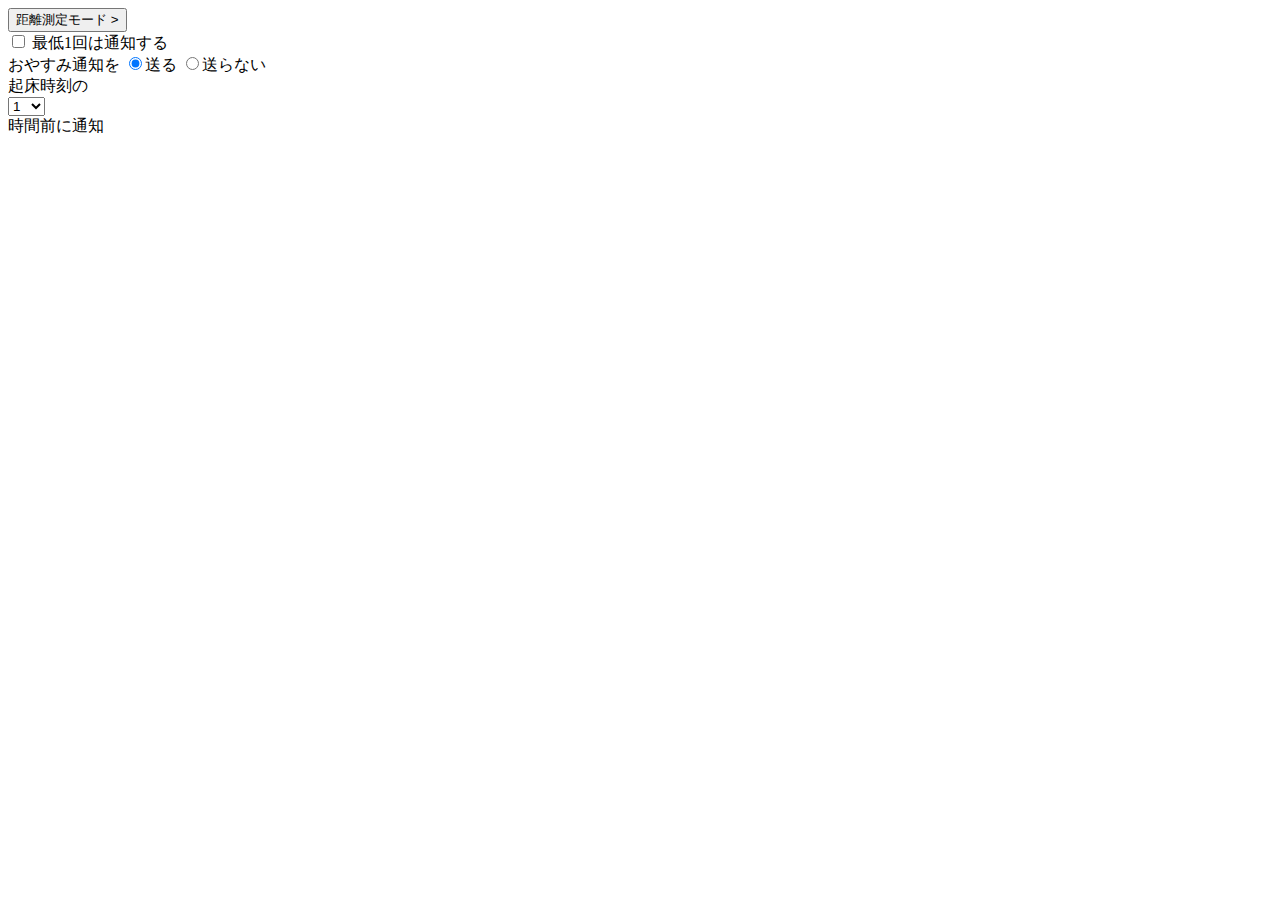
==== config.html @ 59de4886 "aaaaaaaaaaaaaaaaa" ====
<!DOCTYPE html>
<html lang="ja">
<head>
    <meta charset="UTF-8">
    <meta name="viewport" content="width=device-width, initial-scale=1.0">
    <script src="./script/main.js"></script>
    <title>Document</title>
</head>
<body>
    <button type="button" onclick="location.href='./measure.html'">距離測定モード         ></button>
    <br>
    <input type="checkbox" id="sound" name="sound" />
    <label for="sound">最低1回は通知する</label>
    <br>

    <!-- 起床予定時間の設定した時間前におやすみ通知を送る -->
     おやすみ通知を
     <input type="radio" name="sleepNotify" checked="checked" value="send" onclick="displayTime()">送る
    <input type="radio" name="sleepNotify" value="noSend" onclick="hiddenTime()">送らない

    <div id="sleepNotifyTime">
        <nobr>起床時刻の
            <form action="#" method="post">
                <select name="notifyTime">
                    <option value="1">1</option>
                    <option value="2">2</option>
                    <option value="3">3</option>
                    <option value="4">4</option>
                    <option value="5">5</option>
                    <option value="6">6</option>
                    <option value="7">7</option>
                    <option value="7">7</option>
                    <option value="8">8</option>
                    <option value="9">9</option>
                    <option value="10">10</option>
                    <option value="11">11</option>
                    <option value="12">12</option>
                </select>
            </form>
        時間前に通知</nobr>
    </div>
</body>
</html>
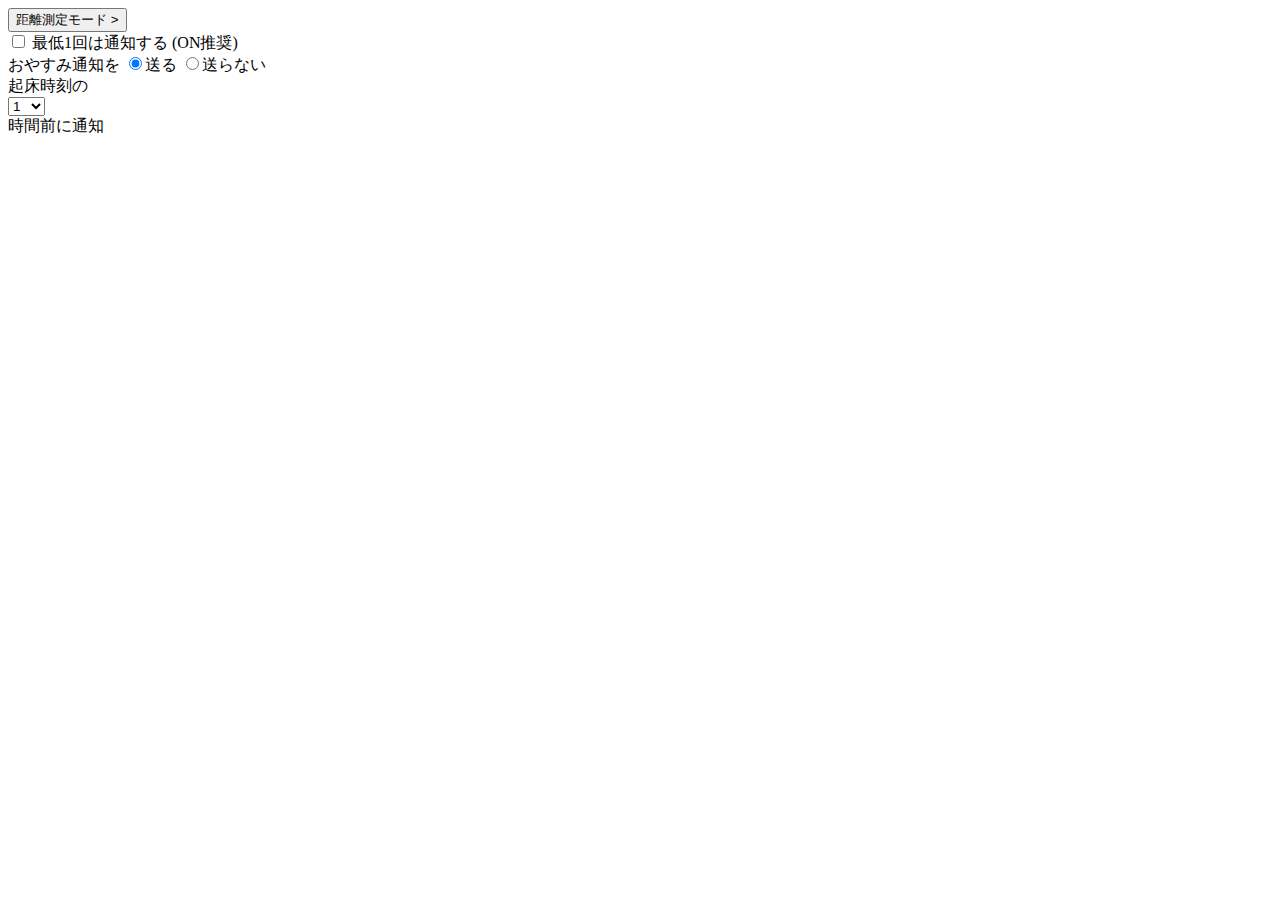
==== commit 47f3ea2f: "ファイル分別" ====
--- a/config.html
+++ b/config.html
@@ -3,14 +3,14 @@
 <head>
     <meta charset="UTF-8">
     <meta name="viewport" content="width=device-width, initial-scale=1.0">
-    <script src="./script/main.js"></script>
+    <script src="./main.js"></script>
     <title>Document</title>
 </head>
 <body>
     <button type="button" onclick="location.href='./measure.html'">距離測定モード         ></button>
     <br>
-    <input type="checkbox" id="sound" name="sound" />
-    <label for="sound">最低1回は通知する</label>
+    <input type="checkbox" id="firstOnceSound" name="firstOnceSound"/>
+    <label for="firstOnceSound">最低1回は通知する (ON推奨)</label>
     <br>
 
     <!-- 起床予定時間の設定した時間前におやすみ通知を送る -->
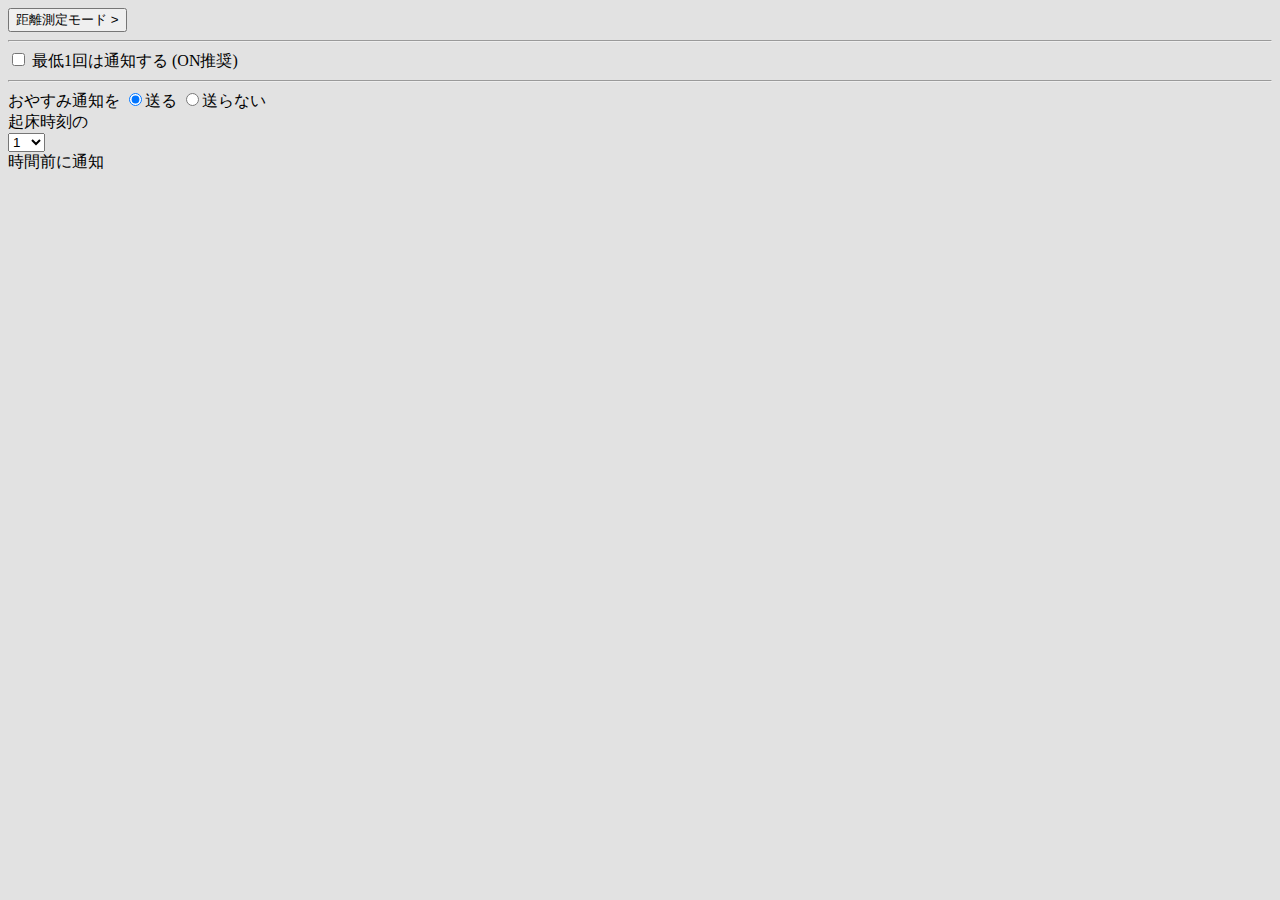
==== commit 1df46d51: "CSSちょいいじり" ====
--- a/config.html
+++ b/config.html
@@ -1,21 +1,22 @@
 <!DOCTYPE html>
 <html lang="ja">
 <head>
+    <link rel="stylesheet" type="text/css" href="./style.css">
     <meta charset="UTF-8">
     <meta name="viewport" content="width=device-width, initial-scale=1.0">
-    <script src="./main.js"></script>
+    <script src="./script/config.js"></script>
     <title>Document</title>
 </head>
 <body>
     <button type="button" onclick="location.href='./measure.html'">距離測定モード         ></button>
-    <br>
+    <br><hr>
     <input type="checkbox" id="firstOnceSound" name="firstOnceSound"/>
     <label for="firstOnceSound">最低1回は通知する (ON推奨)</label>
-    <br>
+    <br><hr>
 
     <!-- 起床予定時間の設定した時間前におやすみ通知を送る -->
      おやすみ通知を
-     <input type="radio" name="sleepNotify" checked="checked" value="send" onclick="displayTime()">送る
+    <input type="radio" name="sleepNotify" checked="checked" value="send" onclick="displayTime()">送る
     <input type="radio" name="sleepNotify" value="noSend" onclick="hiddenTime()">送らない
 
     <div id="sleepNotifyTime">
--- a/style.css
+++ b/style.css
@@ -0,0 +1,24 @@
+body {
+    background-color: rgb(226, 226, 226);
+}
+
+#header {
+    position: relative;
+    display: table;
+    width: 100%;
+    height: 100px;
+    margin: 0 auto;
+    border: dashed 2px rgb(126, 126, 126);
+}
+
+#header h1 {
+    display: table-cell;
+	width: 100%;
+    text-align: center;
+    vertical-align: middle;
+
+    color: rgb(67, 67, 67);
+    text-shadow: 1px 1px 2px silver;
+    font-family: "HGP創英角ｺﾞｼｯｸUB";
+    font-size: 50px;
+}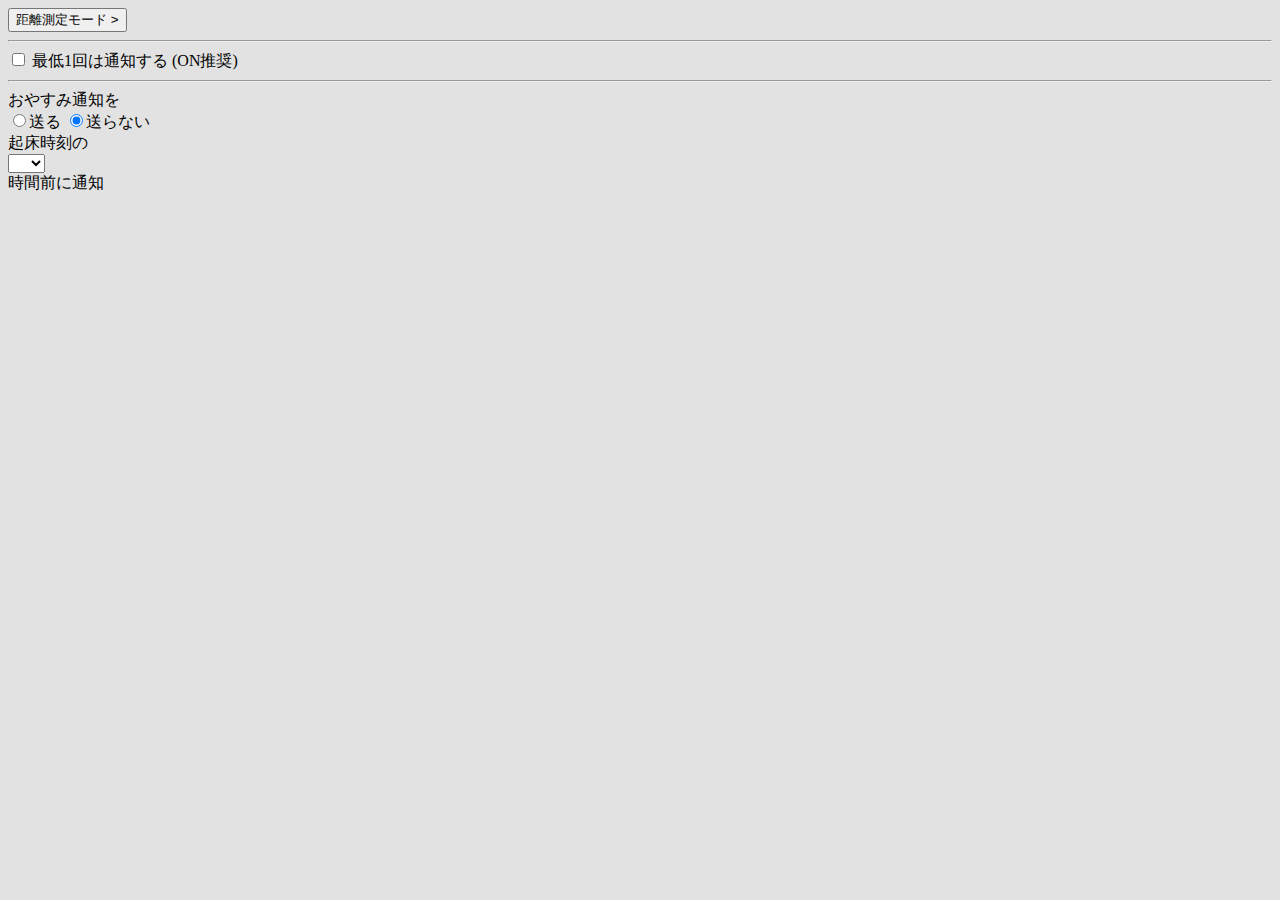
==== commit b09f5921: "設定の保存機能追加" ====
--- a/config.html
+++ b/config.html
@@ -16,20 +16,21 @@
 
     <!-- 起床予定時間の設定した時間前におやすみ通知を送る -->
      おやすみ通知を
-    <input type="radio" name="sleepNotify" checked="checked" value="send" onclick="displayTime()">送る
-    <input type="radio" name="sleepNotify" value="noSend" onclick="hiddenTime()">送らない
+     <form id="sleepNotify">
+        <input type="radio" name="sleepNotify" checked="checked" value="send" onclick="displayTime()">送る
+        <input type="radio" name="sleepNotify" value="noSend" onclick="hiddenTime()">送らない
+    </form>
 
-    <div id="sleepNotifyTime">
+    <div id="selectList">
         <nobr>起床時刻の
             <form action="#" method="post">
-                <select name="notifyTime">
+                <select name="notifyTime" id="sleepNotifyTime">
                     <option value="1">1</option>
                     <option value="2">2</option>
                     <option value="3">3</option>
                     <option value="4">4</option>
                     <option value="5">5</option>
                     <option value="6">6</option>
-                    <option value="7">7</option>
                     <option value="7">7</option>
                     <option value="8">8</option>
                     <option value="9">9</option>
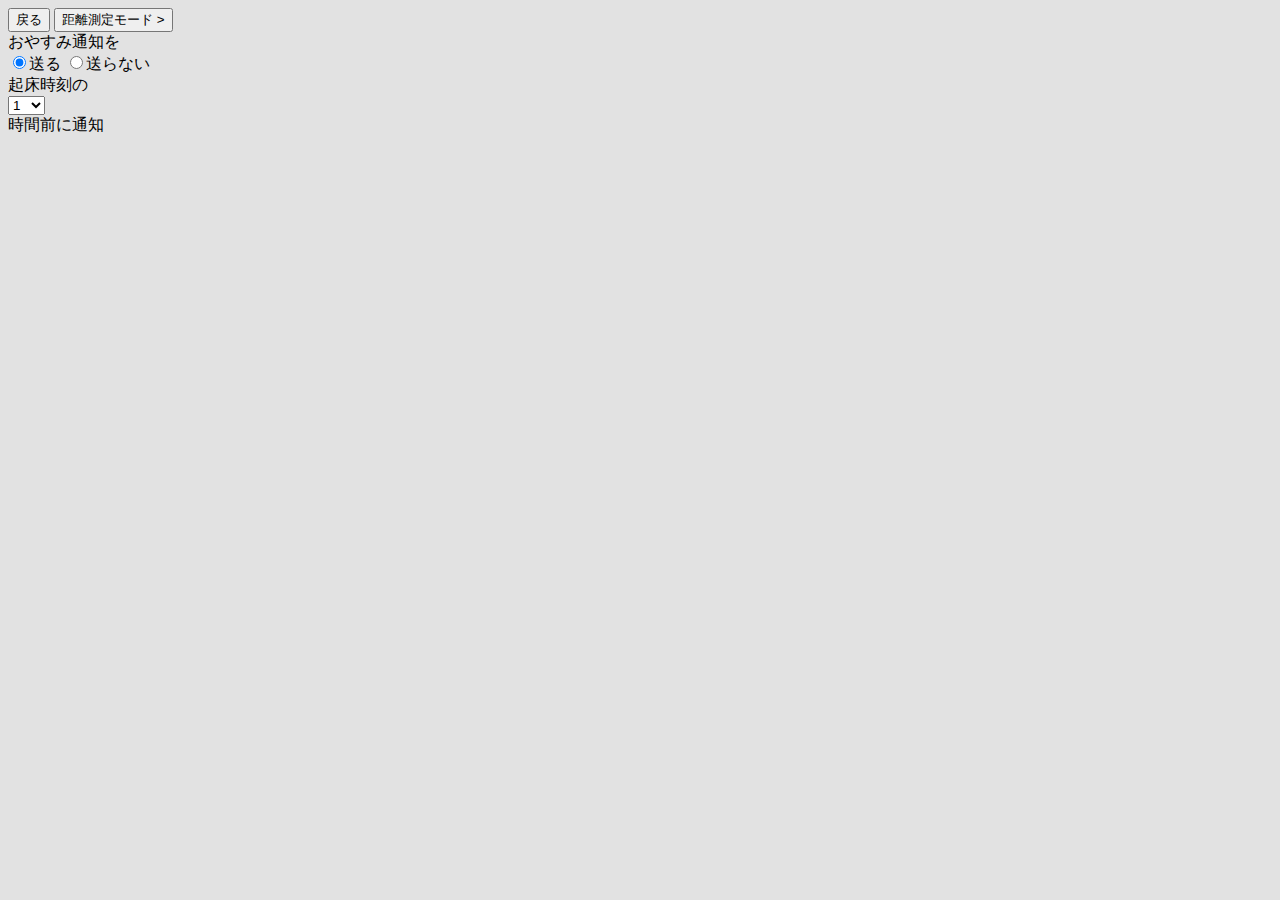
==== commit 040e76e0: "index ui" ====
--- a/config.html
+++ b/config.html
@@ -8,11 +8,9 @@
     <title>Document</title>
 </head>
 <body>
+    <button type="button" onclick="location.href='./index.html'">戻る</button>
     <button type="button" onclick="location.href='./measure.html'">距離測定モード         ></button>
-    <br><hr>
-    <input type="checkbox" id="firstOnceSound" name="firstOnceSound"/>
-    <label for="firstOnceSound">最低1回は通知する (ON推奨)</label>
-    <br><hr>
+    <br>
 
     <!-- 起床予定時間の設定した時間前におやすみ通知を送る -->
      おやすみ通知を
--- a/style.css
+++ b/style.css
@@ -1,5 +1,8 @@
 body {
     background-color: rgb(226, 226, 226);
+}
+.center {
+    text-align: center;
 }
 
 #header {
@@ -21,4 +24,49 @@
     text-shadow: 1px 1px 2px silver;
     font-family: "HGP創英角ｺﾞｼｯｸUB";
     font-size: 50px;
+}
+
+.switch-checkbox {
+    margin-bottom: 0rem;
+}
+
+.switch-checkbox input[type=checkbox] {
+    position: relative;
+    cursor: pointer;
+    width: 3.5rem;
+    height: 1.9rem;
+    margin-top: 0.2rem;
+    border-radius: 60px;
+    background-color: #ddd;
+    -webkit-appearance: none;
+    -moz-appearance: none;
+    appearance: none;
+    vertical-align: middle;
+    transition: .5s;
+}
+
+.switch-checkbox input[type=checkbox]::before {
+    position: absolute;
+    top: .2rem;
+    left: .2rem;
+    width: 1.5rem;
+    height: 1.5rem;
+    box-sizing: border-box;
+    border-radius: 50%;
+    background: white;
+    color: black;
+    content: '';
+    transition: .3s ease;
+}
+
+.switch-checkbox input[type=checkbox]:checked {
+    background: #1ff210;
+}
+
+.switch-checkbox input[type=checkbox]:checked::before {
+    left: 1.8rem;
+}
+
+.switch-checkbox label {
+    margin-left: 1rem;
 }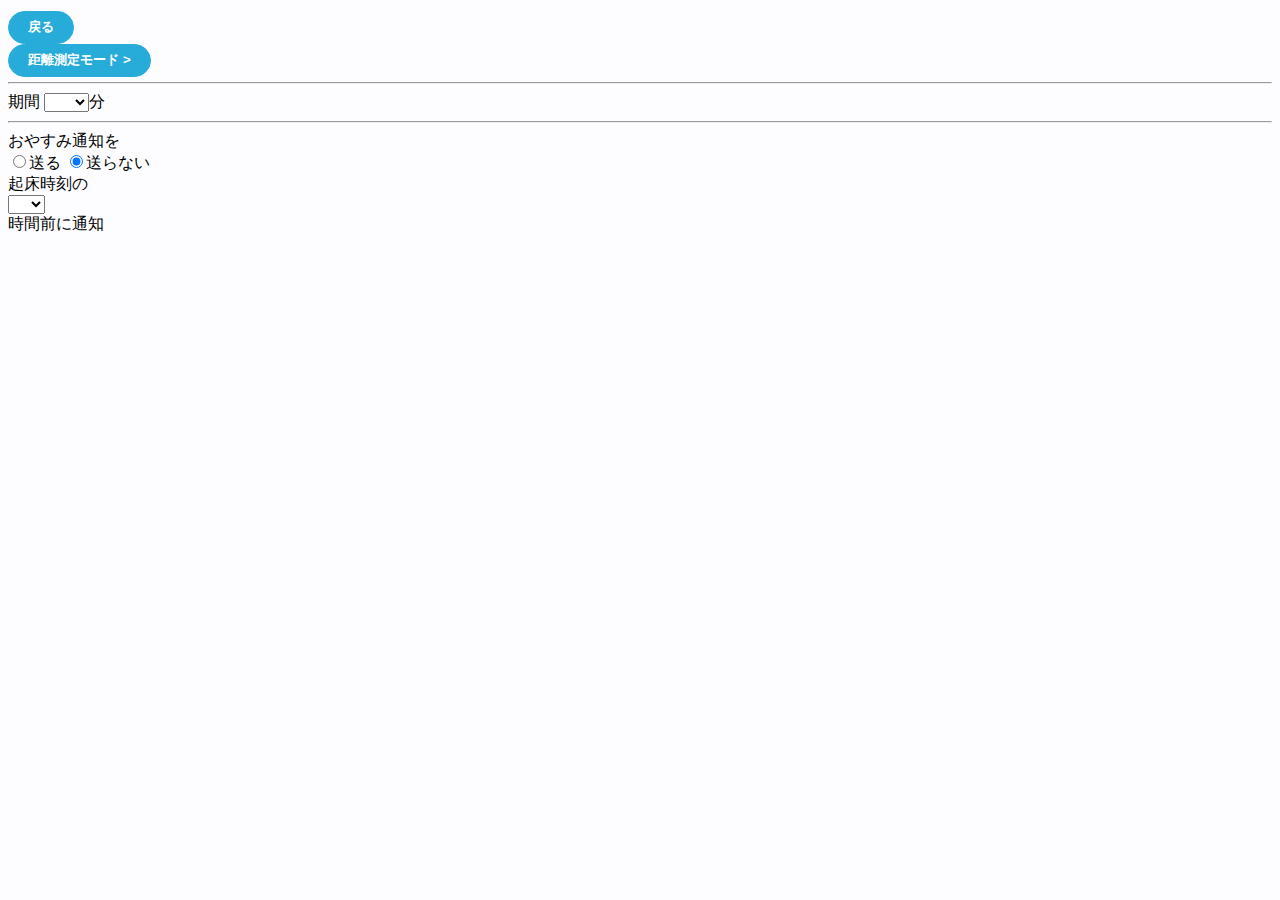
==== commit b5c396e5: "index2.0" ====
--- a/config.html
+++ b/config.html
@@ -10,8 +10,34 @@
 <body>
     <button type="button" onclick="location.href='./index.html'">戻る</button>
     <button type="button" onclick="location.href='./measure.html'">距離測定モード         ></button>
+    <hr>
+    期間
+    <select id="rangeSelect">
+        <option value="5">5</option>
+        <option value="10">10</option>
+        <option value="15">15</option>
+        <option value="20">20</option>
+        <option value="25">25</option>
+        <option value="30">30</option>
+        <option value="35">35</option>
+        <option value="40">40</option>
+        <option value="45">45</option>
+        <option value="50">50</option>
+        <option value="55">55</option>
+        <option value="60" selected>60</option>
+        <option value="65">65</option>
+        <option value="70">70</option>
+        <option value="75">75</option>
+        <option value="80">80</option>
+        <option value="95">95</option>
+        <option value="100">100</option>
+        <option value="105">105</option>
+        <option value="110">110</option>
+        <option value="115">115</option>
+        <option value="120">120</option>
+    </select>分
     <br>
-
+    <hr>
     <!-- 起床予定時間の設定した時間前におやすみ通知を送る -->
      おやすみ通知を
      <form id="sleepNotify">
--- a/style.css
+++ b/style.css
@@ -1,5 +1,9 @@
-body {
-    background-color: rgb(226, 226, 226);
+body
+{
+    background-color: rgb(253, 253, 255);
+}
+.center {
+    text-align: center;
 }
 .center {
     text-align: center;
@@ -8,21 +12,22 @@
 #header {
     position: relative;
     display: table;
-    width: 100%;
-    height: 100px;
+    width:  95%;
+    height: 160px;
     margin: 0 auto;
-    border: dashed 2px rgb(126, 126, 126);
+    background-image: linear-gradient(350deg, rgb(14, 12, 24), rgb(113, 103, 205));
+	/*<h1>pwa</h1>を<header>で囲むとグラデーションの背景がつく*/
 }
-
-#header h1 {
+h1
+{
     display: table-cell;
 	width: 100%;
     text-align: center;
     vertical-align: middle;
 
-    color: rgb(67, 67, 67);
+    color: rgb(255, 255, 255);
     text-shadow: 1px 1px 2px silver;
-    font-family: "HGP創英角ｺﾞｼｯｸUB";
+    font-family: "Comic Sans MS";
     font-size: 50px;
 }
 
@@ -69,4 +74,106 @@
 
 .switch-checkbox label {
     margin-left: 1rem;
+}
+/*ボタン全体の設定
+	個別で変えたい場合はclassを付けて*/
+button
+{
+    display: block;
+	text-align: center;
+	text-decoration: none;
+	
+	padding: 0.4rem 1.2rem;
+	font-weight: bold;
+	border: 1px solid #27acd9;
+	background: #27acd9;
+	color: #fff;
+	border-radius: 100vh;
+	transition: 0.5s;
+
+	position:relative;
+	left:0px;
+	top:3px;
+}
+button:hover
+{
+	color: #27acd9;
+	background: #fff;
+}
+/*歯車アイコン背景*/
+button.outer
+{
+	padding: 0.2rem 0.4rem;
+	position:relative;
+	left:0px;
+	top:5px;
+}
+/*歯車アイコン*/
+button.outer img
+{
+	width: 20px;
+	/*<img src="images/geara.png" alt="Dinosaur">をindex.htmlの
+	116か117あたりの<button type="button" onclick="location.href='./config.html'" class="outer">の下の行に入れる
+	画像のダウンロードを忘れずに*/
+}
+/*通知を送信ボタンの位置調整*/
+button.notification
+{
+	position:relative;
+	left:0px;
+	top:0px;
+}
+/*テストなので気にせずに
+button.measurement
+{
+	position:relative;
+	top:5px;
+}*/
+
+/*レスポンシブ*/
+@media screen and (max-width: 600px) {
+
+	body{
+		font-size: 25px;
+	}
+	button{
+		font-size: 20px;
+	}
+	/*スマホ*/
+}
+@media (min-width: 601px) and (max-width: 1034px) {
+    body{
+		font-size: 35px;
+	}
+	button{
+		font-size: 25px;
+	}
+	/*歯車の画像のサイズ調整*/
+	button.outer img
+	{
+		width: 35px;
+	}
+	/*タブレット*/
+}
+
+#settingButton{
+	display: flex;
+	align-items: center;
+	justify-content: center;
+}
+.space{
+	margin-left: 30px;
+	margin-left: 30px;
+}
+#settingDiscardingButton{
+	border: 1px solid #d92727;
+	background: #d92727;
+}
+#message{
+	font-size: clamp(2.4rem, calc(2.2rem + 0.625vw), 2.9rem);
+}
+.msg{
+	transition: opacity 3s ease-in;
+	color: #fff;
+	font-size: clamp(2.4rem, calc(2.2rem + 0.625vw), 2.9rem);
 }